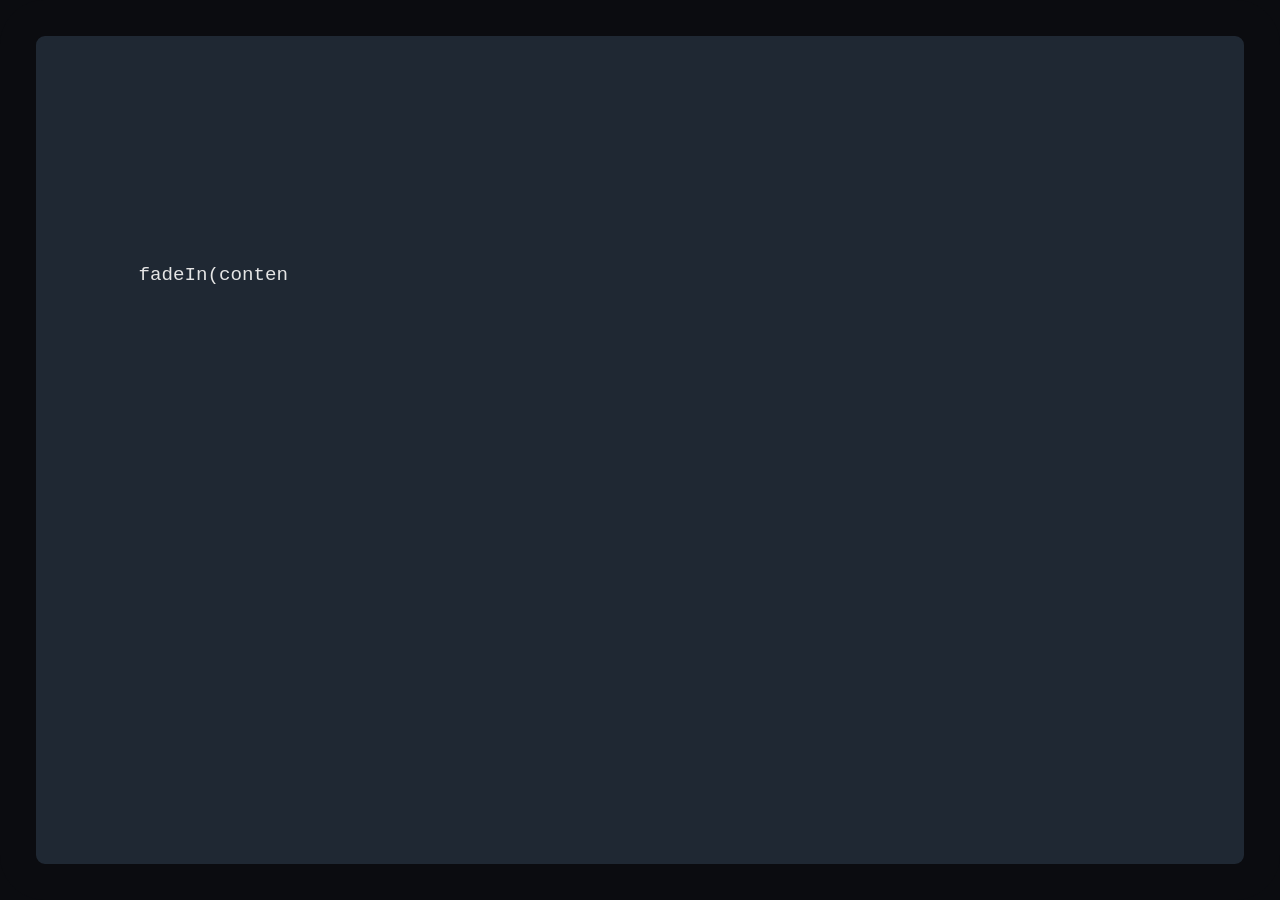
==== index.html @ 2525024e "Updated Projects" ====
<!DOCTYPE html>
<html lang="en">
  <head>
    <meta charset="UTF-8" />
    <meta name="viewport" content="width=device-width, initial-scale=1.0" />
    <title>Richard Haase Portfolio</title>
    <link rel="stylesheet" media="screen" href="./public/stylesheets/desktop.css" />
    <link rel="stylesheet" media="screen and (max-width: 425px)" href="./public/stylesheets/mobile.css" />
    <link rel="stylesheet" media="screen" href="./public/stylesheets/timeline.css" />
    <script src="./public/javascripts/index.js"></script>
  </head>

  <body>
    <div class="container">
      <section class="" id="aboutMe">
        <div class="nav hidden" id="nav">
          <a href="#footer">Contact</a>
          <a href="#skills">Skills</a>
          <a href="./public/assets/Richard_Haase_Resume.pdf" target="_blank">Resume</a>
        </div>
        <div class="content">
          <p id="introCode"></p>
          <h1 id="aboutHeader" class="hidden">Hello World</h1>
          <noscript><h1>Please enable JavaScript</h1><p>Some features of the site will only work with JS enabled.</p></noscript>
          <p id="aboutContent" class="hidden">
            I'm Richard Haase and I've been learning web development over the past three years. During my time at university, I've built a handful of projects for clasees, leisure, and my internship this last summer. 
            I have a solid understanding of the fundamentals of web design/development and am now branching out to learn new technologies and frameworks. Take a look at what I've been working on below.
          </p>
        </div>
        <div class="chevronDown">
          <a href="#projects" class="hidden" id="nextPage">
            <img class="clickable" width="25" src="./public/images/chevron-down-solid.svg" alt="Next section" />
          </a>
        </div>
      </section>

      <section class="" id="projects">
        <div class="chevronUp">
          <a href="#aboutMe">
            <img class="clickable" width="25" src="./public/images/chevron-up-solid.svg" alt="Prevous section" />
          </a>
        </div>
        <div class="content grid">
          <h1>Projects</h1>
          <div class="hs">
            <div class="item" id="project5">
              <h2>Portfolio Site Fall 2021</h2>
              <ul>
                <li>A project I enjoyed working on to create a portfolio site and to polish up my HTML, CSS, JS, and exercise my design skills.</li>
                <li>The project began with sketching up some <a href="./public/assets/wireframe_portfolio_site.pdf"  target="_blank" rel="noopener">wireframes</a> and continued on to learning figma and fleshing out the <a href="https://www.figma.com/file/RTzAJXSHVBMZKDvvyksOEP/Personal-Portfolio-Mockup?node-id=0%3A1" target="_blank" rel="noopener">design</a> before getting down to writing the code.</li>
                <li>Limited myself to using exclusively HTML, CSS, and JS written (mostly) from scratch without the use of any frameworks.</li>
              </ul>
              <div class="projectLink" id="openProjectFive"><img class="pulse clickable" width="30" height="30" alt="Open Project" src="./public/images/plus-circle-solid.svg"></div>
            </div>
            <div class="item" id="project4">
              <h2>Representative Web Portal</h2>
              <ul>
                <li>Project for web development internship between Junior and Senior years at university. It was more akin to a contract position than and internship and I delivered a completed project at the end wich is currently in production.</li>
                <li>
                  Server-side page rendering, dynamic HTML Forms, Bootstrap, MS-SQL, nodeJS, expressJS, passportJS,
                  nodemailer, jQuery, etc.
                </li>
                <li>
                  Integrated with an existing order management system’s database, created an authentication system with
                  session-based authentication, dynamic HTML web forms with email-based submission.
                </li>
              </ul>
              <div class="projectLink" id="openProjectFour"><img class="pulse clickable" width="30" height="30" alt="Open Project" src="./public/images/plus-circle-solid.svg"></div>
            </div>
            <div class="item" id="project3">
              <h2>Snapchat Data Visualizer</h2>
              <ul>
                <li>Completed during junior year of university.</li>
                <li>Imports data from Snapchat user data export and organizes the data, formatting it in an easily readable manner accompanied by charts to visualize the data.</li>
                <li>Lots of vanilla JS (ES6) with use of chartsJS library.</li>
                <li>
                  All data processing is handled in the front-end as to avoid sending a user’s sensitive user data
                  and storing it on a server.
                </li>
                <li>View project documentation <a href="./public/assets/Richard_Haase-Senior_Design_Project.pdf">here</a>.</li>
              </ul>
              <div class="projectLink" id="openProjectThree"><img class="pulse clickable" width="30" height="30" alt="Open Project" src="./public/images/plus-circle-solid.svg"></div>
            </div>
            <div class="item" id="project2">
              <h2>Web Design Midterm</h2>
              <ul>
                <li>Made during freshman year at Univeristy</li>
                <li>Purely HTML and CSS with use of flexbox, iframes, and @media controls for a responsive design</li>
              </ul>
              <div class="projectLink" id="openProjectTwo"><img class="pulse clickable" width="30" height="30" alt="Open Project" src="./public/images/plus-circle-solid.svg"></div>
            </div>
            <div class="item" id="project1">
              <h2>First Website</h2>
              <ul>
                <li>Made in Highschool for CSEC-102</li>
                <li>Basic HTML and minimal CSS</li>
              </ul>
              <div class="projectLink" id="openProjectOne"><img class="pulse clickable" width="30" height="30" alt="Open Project" src="./public/images/plus-circle-solid.svg"></div>
            </div>
          </div>
        </div>
        <div class="chevronDown">
          <a href="#skills">
            <img class="clickable" width="25" src="./public/images/chevron-down-solid.svg" alt="Next section" />
          </a>
        </div>
      </section>

      <section class="" id="skills">
        <div class="chevronUp">
          <a href="#projects">
            <img class="clickable" width="25" src="./public/images/chevron-up-solid.svg" alt="Prevous section" />
          </a>
        </div>
        <div class="content">
          <h1>Technologies</h1>
          <p>Here are some of the technologies with which I am familiar:</p>
          <div class="columns4">
            <div>
              <h2>Languages</h2>
              <ul>
                <li>HTML</li>
                <li>JavaScript</li>
                <li>CSS</li>
                <li>SQL</li>
                <li>Java</li>
                <li>Python</li>
              </ul>
            </div>
            <div>
              <h2>Frameworks <span>& Libraries</span></h2>
              <ul>
                <li>Bootstrap</li>
                <li>jQuery</li>
                <li>expressJS</li>
                <li>passportJS</li>
                <li>chartsJS</li>
              </ul>
            </div>
            <div>
              <h2>Platforms</h2>
              <ul>
                <li>Windows</li>
                <li>MacOS</li>
                <li>Linux</li>
              </ul>
            </div>
            <div>
              <h2>Tools</h2>
              <ul>
                <li>NodeJS</li>
                <li>SQL Server</li>
                <li>Git/GitHub</li>
                <li>Docker</li>
                <li>Figma</li>
                <li>diagrams.net</li>
              </ul>
            </div>
          </div>
        </div>
        <div class="chevronDown">
          <a href="#experience">
            <img class="clickable" width="25" src="./public/images/chevron-down-solid.svg" alt="Next section" />
          </a>
        </div>
      </section>

      <section class="" id="experience">
        <div class="chevronUp">
          <a href="#skills">
            <img class="clickable" width="25" src="./public/images/chevron-up-solid.svg" alt="Prevous section" />
          </a>
        </div>
        <div class="content">
          <div>
            <h1>Experience</h1>
          </div>

          <div id="timeline">
            <div id="line">
              <div id="organizations">
                <div class="orgContainer">
                  <div class="orgText"><p>Guthmann Construction</p></div>
                  <div class="org clickable" id="guthmann"><img alt="Hammer" src="./public/images/hammer-solid.svg"></div>
                </div>
                <div class="orgContainer">
                  <div class="orgText"><p><span>Chick-fil-A</span></p></div>
                  <div class="org clickable" id="cfa"><img alt="Chick-fil-A Cow" src="./public/images/cow-regular.svg"></div>
                </div>
                <div class="orgContainer">
                  <div class="orgText"><p>Campbell University</p></div>
                  <div class="org clickable pulse" id="cu"><img alt="University" src="./public/images/graduation-cap-solid.svg"></div>
                </div>
                <div class="orgContainer">
                  <div class="orgText"><p><span>SIM International</span></p></div>
                  <div class="org clickable" id="sim"><img alt="Virtual Classroom" src="./public/images/user-class-solid.svg"></div>
                </div>
                <div class="orgContainer">
                  <div class="orgText"><p>Dominos</p></div>
                  <div class="org clickable" id="dominos"><img alt="Pizza Slice" src="./public/images/pizza-slice-solid.svg"></div>
                </div>
                <div class="orgContainer">
                  <div class="orgText"><p>Arzberger Stationers</p></div>
                  <div class="org clickable active" id="arz"><img alt="Code Symbol" src="./public/images/code-solid.svg"></div>
                </div>
              </div>
            </div>
          </div>

          <div class="descriptionContainer">
            <ul class="orgDescription" id="guthmannDescription">
              <li>Jul 2015-Jan 2017 - Office Assistant - Charlotte, NC</li>
              <li>Jun 2017-Aug 2017 - General Laborer - Charlotte, NC</li>
              <li>Dec 2020-Jan 2021 - Carpenter - Charlotte, NC</li>
            </ul>
    
            <ul class="orgDescription" id="cfaDescription">
              <li>Apr 2018-Aug 2018 - Front of House Team Member - Indian Land, SC</li>
              <li>Jan 2019-May 2019 - Front of House Team Member - Buies Creek, NC</li>
              <li>Jun 2019-Aug 2019 - Front of House Team Member - Indian Land, SC</li>
              <li>Aug 2019-Oct 2019 - Front & Back of House Team Member - Buies Creek, NC</li>
            </ul>
    
            <ul class="orgDescription" id="cuDescription">
              <li>Aug 2018-Dec 2021 - BS Dual Degree in Info. Tech. Management and Info. Sec.</li>
              <li>Sep 2018-Dec 2018 - A/V Tech - Buies Creek, NC</li>
              <li>Jan 2020-Apr 2020 - Teacher's Assistant (Web Design) - Buies Creek, NC</li>
            </ul>
    
            <ul class="orgDescription" id="simDescription">
              <li>May 2020-Jul 2020 -  Information Technology Consultant - Fort Mill, SC</li>
              <ul>
                <li>Implemented an online learning management using Google Classroom for the kids program.</li>
                <li>Designed a modular templating system to allow for the reusability of core curriculum materials and easy setup of new classrooms.</li>
                <li>Recorded training videos to help familiarize teachers with the system.</li>
              </ul>
            </ul>
    
            <ul class="orgDescription" id="dominosDescription">
              <li>May 2020-Aug 2020 - Delivery Expert - Charlotte, NC</li>
              <ul>
                <li>Regularly made 5 deliveries per hour during peak hours. Franchise taget is 3 deliveries per hour.</li>
                <li>One person commented <a href="https://youtu.be/gbOXO3pw5hU?t=89" target="_blank">"that was fast."</a></li>
              </ul>
            </ul>
    
            <ul class="orgDescription active" id="arzDescription">
              <li>Jun 2021-Current - Web Development Intern - Charlotte, NC</li>
              <ul>
                <li>Designed and implemented a customer-facing web portal which interfaces with the database of an existing order management system.</li>
                <li><strong>Core Technologies:</strong> NodeJS, jQuery, Bootstrap, expressJS, passportJS</li>
                <li>Moved to a part-time remote role to continue feature development beyond the initial scope.</li>
              </ul>
            </ul>
          </div>
          
        </div>
        <div class="chevronDown">
          <a href="#footer">
            <img class="clickable" width="25" src="./public/images/chevron-down-solid.svg" alt="Next section" />
          </a>
        </div>
      </section>

      <section id="footer">
        <!-- <a href="#aboutMe">
          <h1>Haase Dev</h1>
        </a> -->
        <div class="columns3">
          <div id="contact">
            <h2>Contact</h2>
            <!-- <p>
              <a href="tel:">
                <img width="15" src="./public/images/phone-solid.svg" alt="LinkedIn"/>
              </a>
            </p> -->
            <a href="mailto:ricky@rickyh.dev">
              <img width="15" src="./public/images/envelope-regular.svg" alt="LinkedIn" /> ricky@rickyh.dev
            </a>
          </div>
          <div id="links">
            <h2>Links</h2>
            <div id="linkGrid">
              <div class="linkImage">
                <a class="mx-5" href="https://www.linkedin.com/in/richard-haase-8218701a0" target="_blank" rel="noopener">
                  <img width="32" height="36" src="./public/images/linkedin-in-brands.svg" alt="LinkedIn" />
                </a>
              </div>
              <div class="linkImage">
                <a class="mx-5" href="https://github.com/RickyHaase" target="_blank" rel="noopener">
                  <img width="32" height="33" src="./public/images/github-brands.svg" alt="GitHub" />
                </a>
              </div>
              <div class="linkImage">
                <a class="mx-5" href="./public/assets/Richard_Haase_Resume.pdf" target="_blank">
                  <img width="32" height="43" src="./public/images/file-pdf-regular.svg" alt="Resume" />
                </a>
              </div>
            </div>
          </div>
          <!-- <div id="footerProjects">
            <h2>Projects</h2>
            <p>
              <a href="./projects/firstWebsite/home.html" target="_blank">First Website</a><br />
              <a href="./projects/webDesignMidterm/Homepage/Homepage.html" target="_blank">Web Design Midterm</a><br />
              <a href="./projects/snapDataVisualizer/index.html" target="_blank">Snapchat Data Visualizer</a><br>
              <a href="#" id="portalFooterLink">Representative Web Portal</a>
            </p>
          </div> -->
        </div>
        <a id="scrollTop" href="#aboutMe">
          <img class="clickable" width="25" src="./public/images/chevron-up-solid.svg" alt="Top of Page" />
        </a>
      </section>
    </div>
  </body>

  <!-- Website Showcase Modals -->
  <div id="modalContainer">
    <div id="projectModalOne" class="modal">
      <div class="modal-content">
        <div class="titlebar">
          <div class="buttons">
            <div class="minimize" id="closeProjectOne"></div>
            <a href="./projects/firstWebsite/home.html" target="_blank"><div class="zoom"></div></a>
          </div>
          <div class="title">First Site</div>
          <div style="width: 44px;"></div>
        </div>
        <object class="siteShowcase" type="text/html" data="./projects/firstWebsite/home.html"></object>
      </div>
    </div>
    
    <div id="projectModalTwo" class="modal">
      <div class="modal-content">
        <div class="titlebar">
          <div class="buttons">
            <div class="minimize" id="closeProjectTwo"></div>
            <a href="./projects/webDesignMidterm/Homepage/Homepage.html" target="_blank"><div class="zoom"></div></a>
          </div>
          <div class="title">Web Design Midterm</div>
          <div style="width: 44px;"></div>
        </div>
        <object class="siteShowcase" type="text/html" data="./projects/webDesignMidterm/Homepage/Homepage.html"></object>
      </div>
    </div>
    
    <div id="projectModalThree" class="modal">
      <div class="modal-content">
        <div class="titlebar">
          <div class="buttons">
            <div class="minimize" id="closeProjectThree"></div>
            <a href="./projects/snapDataVisualizer/index.html" target="_blank"><div class="zoom"></div></a>
          </div>
          <div class="title">Snapchat Data Visualizer</div>
          <div style="width: 44px;"></div>
        </div>
        <object class="siteShowcase" type="text/html" data="./projects/snapDataVisualizer/index.html"></object>
      </div>
    </div>
    
    <div id="projectModalFour" class="modal">
      <div class="modal-content">
        <div class="titlebar">
          <div class="buttons">
            <div class="minimize" id="closeProjectFour"></div>
          </div>
          <div class="title">Representative Web Portal</div>
          <div style="width: 22px;"></div>
        </div>
        <div class="slideshow-container">
    
          <div class="mySlides fade">
            <div class="numbertext">1 / 5</div>
            <img class="slideImage" src="./public/images/PortalLogin.png">
            <div class="text">Login Page</div>
          </div>
    
          <div class="mySlides fade">
            <div class="numbertext">2 / 5</div>
            <img class="slideImage" src="./public/images/PortalWelcome.png">
            <div class="text">Welcome Page</div>
          </div>
    
          <div class="mySlides fade">
            <div class="numbertext">3 / 5</div>
            <img class="slideImage" src="./public/images/PortalOrders.png">
            <div class="text">Active Orders</div>
          </div>
    
          <div class="mySlides fade">
            <div class="numbertext">4 / 5</div>
            <img class="slideImage" src="./public/images/PortalPassword.png">
            <div class="text">Change Password</div>
          </div>
    
          <div class="mySlides fade">
            <div class="numbertext">5 / 5</div>
            <img class="slideImage" src="./public/images/PortalForm.png">
            <div class="text">Order Form</div>
          </div>
    
          <a class="prev" onclick="plusSlides(-1)">&#10094;</a>
          <a class="next" onclick="plusSlides(1)">&#10095;</a>
        </div>
      </div>
    </div>

    <div id="projectModalFive" class="modal">
      <div class="modal-content">
        <div class="titlebar">
          <div class="buttons">
            <div class="minimize" id="closeProjectFive"></div>
            <a href="./projects/snapDataVisualizer/index.html" target="_blank"><div class="zoom"></div></a>
          </div>
          <!-- <div class="title">Portfolio Site Wireframes</div> -->
          <div class="title">Site-ception</div>
          <div style="width: 44px;"></div>
        </div>
        <object class="siteShowcase" type="text/html" data="./index.html"></object>
        <!-- <embed src="./public/assets/wireframe_portfolio_site.pdf" frameborder="0" width="100%" height="100%"> -->
      </div>
    </div>
  </div>

  <script src="./public/javascripts/modalControl.js"></script>
  <script src="./public/javascripts/timelineControl.js"></script>
</html>
---- public/stylesheets/desktop.css ----
/* Color Paletes
Dark:
-Background: #0b0c10
-Section Background: #1f2833
-Accent: #66fcf1
-Font: #e5e5e5

Light:
-Background: #fff
-Section Background: #bbb
-Accent: #00a9ba
-Font: #1a1a1a

*/

/* Elements */
* {
  box-sizing: border-box;
  padding: 0;
  margin: 0;
  scroll-behavior: smooth;
  /* -webkit-overflow-scrolling: touch; */
  /* overflow: hidden; */
  /* font-family: "Lucida Console", Monaco, monospace; */
}

body {
  background-color: #0b0c10;
  font-family: 'Courier New', Courier, monospace;
  overflow: hidden;
}

section {
  border-radius: 5vh;
  border: #0b0c10 solid 4vh;
  background-color: #1f2833;
  height: 100vh;
  color: #e5e5e5;
  padding: 8vh 8vw;
  display: grid;
  line-height: 1.6;
  scroll-snap-align: start;
  overflow-x: auto;
}

p {
  font-size: 1.2em;
}

h1 {
  color: #66fcf1;
  font-size: 2.2em;
}

h2 {
  font-size: 1.5em;
  /* font-weight: normal; */
  margin-top: 20px;
}

a {
  color: #66fcf1;
}

ul {
  padding-left: 30px;
}

li {
  /* overflow: visible; */
  font-size: 1.2em;
}

span {
  white-space: nowrap;
}

/* Classes */
.container {
  height: 100vh;
  width: 100%;
  overflow: auto;
  scroll-snap-type: y mandatory;
}

.nav {
  grid-row: 1;
  text-align: end;
}

.content {
  grid-row: 2;
}

.chevronDown {
  grid-row: 3;
  text-align: center;
  align-self: end;
}

.chevronUp {
  grid-row: 1;
  
  text-align: center;
  align-self: start;
}

.hidden {
  opacity: 0;
}

.columns3 {
  display: grid;
  grid-auto-flow: column;
  grid-auto-columns: auto;
  justify-items: center;
}

.columns3>div{
  text-align: center;
}

.columns4 {
  display: grid;
  grid-template-columns: repeat(4, 1fr);
  /* display: flex; */
  /* flex: 1 1 0; */
  /* flex-wrap: wrap; */
}

.mx-5 {
  margin: 0 5px;
}

.projectLink {
  /* position: absolute;
  bottom: 10px;
  right: -10px; */
  /* vertical-align: bottom;
  justify-self: right; */
  align-self: flex-end;
  margin-top: auto;
  padding-bottom: 0.7vw;
  cursor: pointer;
}

/* .linkImage {
  display: flex;
  margin: auto;
} */

/* IDs */
#project1 {
  background: linear-gradient(135deg, rgba(26, 117, 255, 0.8) 0%, rgba(0, 0, 255, 0) 100%),
    linear-gradient(360deg, #5af280 0%, rgba(0, 255, 0, 0) 100%),
    linear-gradient(225deg, #ff4d4d 0%, rgba(255, 0, 0, 0) 100%);
}

#project2 {
  background: linear-gradient(44.15deg, rgba(0, 0, 0, 0.8) 0%, rgba(0, 0, 0, 0) 98.56%),
    linear-gradient(180deg, rgba(255, 255, 255, 0.8) 0%, rgba(255, 255, 255, 0) 100%),
    linear-gradient(315deg, #b0b0b0 0%, rgba(176, 176, 176, 0) 100%);
}

#project3 {
  background: linear-gradient(270deg, rgba(75, 192, 192, 0.6) 0%, rgba(75, 192, 192, 0) 100%),
    linear-gradient(0deg, rgba(255, 99, 133, 0.6) 0%, rgba(255, 99, 133, 0) 100%),
    linear-gradient(180deg, rgba(54, 163, 235, 0.6) 0%, rgba(54, 163, 235, 0) 100%),
    linear-gradient(90deg, rgba(255, 160, 64, 0.6) 0%, rgba(255, 160, 64, 0) 100%), #dadada;
}

#project4 {
  background: #173e34;
}

#project5 {
  /* background: #1e2630;
  border: #66fcf1 solid 1px; */
  background: rgb(102,252,241);
  background: linear-gradient(142deg, rgba(102, 252, 242, 0.664) 0%, rgba(30,38,48,0.7609637605042017) 97%);
}

#footer {
  height: auto;
  padding: 2vh 2vw;
}

#linkGrid {
  display: flex;
  flex-direction: row;
  /* justify-content: center; */
  align-items: end;
  column-gap: 20px;
}

#scrollTop {
  text-align: center; 
  margin-top: 30px;
}

/* Horozontal scrolling containers */
.grid {
  display: grid;
}

.hs {
  display: grid;
  grid-gap: 30px;
  grid-template-columns: 10px;
  grid-auto-flow: column;
  grid-auto-columns: calc(50vw + 40px);
  grid-template-rows: minmax(50vh, 50vh);
  overflow-x:auto;
}

.item {
  background-color: white;
  border-radius: 10px;
  padding: 0 2vw;
  overflow: auto;
  display: inline-flex;
  flex-direction: column;
  /* cursor: pointer; */
}

.hs:before {
  content: '';
  width: 10px;
}

.hs:after {
  /* content: ''; */
  width: 10px;
}

/* Project Windows */

/* The Modal (w3 Schools) */
.modal {
  display: none; /* Hidden by default */
  position: fixed; /* Stay in place */
  z-index: 1; /* Sit on top */
  padding-top: 50px; /* Location of the box */
  left: 0;
  top: 0;
  width: 100%; /* Full width */
  height: 100%; /* Full height */
  overflow: auto; /* Enable scroll if needed */
  background-color: rgb(0,0,0); /* Fallback color */
  background-color: rgba(0,0,0,0.4); /* Black w/ opacity */
}

.modal-content {
  background-color: #fefefe;
  margin: auto;
  border-radius: 15px;
  width: 80%;
  height: 95%;
}

/* (https://codepen.io/JohJakob/pen/YPxgwo) */
.titlebar {
  background-color: rgb(39,41,42);
  height: 25px;
  font-family: -apple-system, BlinkMacSystemFont, 'Segoe UI', Roboto, Oxygen, Ubuntu, Cantarell, 'Open Sans', 'Helvetica Neue', sans-serif;
  font-weight: bold;
  color: #b1b2b4;
  border-top-left-radius: 10px;
  border-top-right-radius: 10px;
  display: flex;
  justify-content: space-between;
  padding-top: 3px;
}

.siteShowcase {
  overflow: auto;
  border-bottom-left-radius: 10px;
  border-bottom-right-radius: 10px;
  width: 100%;
  height: calc(100% - 25px);
}

.buttons {
  padding-left: 8px;
}

.minimize {
  background: #ffbd4c;
  font-size: 9pt;
  line-height: 11px;
  margin-left: 4px;
  width: 11px;
  height: 11px;
  border: 1px solid #e09e3e;
  border-radius: 50%;
  display: inline-block;
  cursor: pointer;
}

.zoom {
  background: #00ca56;
  font-size: 9pt;
  line-height: 11px;
  margin-left: 6px;
  width: 11px;
  height: 11px;
  border: 1px solid #14ae46;
  border-radius: 50%;
  display: inline-block;
}

/* Slideshow (w3 Schools)*/
/* Slideshow container */
.slideshow-container {
  /* max-width: 1000px; */
  position: relative;
  margin: auto;
  height: calc(100% - 25px);
  overflow-y: auto;
  border-bottom-left-radius: 10px;
  border-bottom-right-radius: 10px;
}

.slideImage {
  width: 100%;
}

/* Next & previous buttons */
.prev, .next {
  cursor: pointer;
  position: absolute;
  top: 50%;
  width: auto;
  padding: 16px;
  margin-top: -22px;
  color: black;
  font-weight: bold;
  font-size: 18px;
  transition: 0.6s ease;
  border-radius: 0 3px 3px 0;
  user-select: none;
}

/* Position the "next button" to the right */
.next {
  right: 0;
  border-radius: 3px 0 0 3px;
}

/* On hover, add a black background color with a little bit see-through */
.prev:hover, .next:hover {
  background-color: rgba(0,0,0,0.8);
}

/* Caption text */
.text {
  color: black;
  font-size: 15px;
  padding: 8px 12px;
  position: absolute;
  bottom: 8px;
  width: 100%;
  text-align: center;
}

/* Number text (1/3 etc) */
.numbertext {
  color: black;
  font-size: 12px;
  padding: 8px 12px;
  position: absolute;
  top: 0;
}

/* Animations */

/* Fading animation modal */
.fade {
  -webkit-animation-name: fade;
  -webkit-animation-duration: 1s;
  animation-name: fade;
  animation-duration: 1s;
}

@-webkit-keyframes fade {
  from {opacity: .4} 
  to {opacity: 1}
}

@keyframes fade {
  from {opacity: .4} 
  to {opacity: 1}
}

/* Content fade */
.fade-in {
  animation: fadeIn ease 1s;
}
@keyframes fadeIn {
  0% {
    opacity: 0;
  }
  100% {
    opacity: 1;
  }
}

.fade-out {
  animation: fadeOut ease 0.5s;
}
@keyframes fadeOut {
  0% {
    opacity: 1;
  }
  100% {
    opacity: 0;
  }
}

.clickable {
  cursor: pointer;
  transition: all .2s ease-in-out;
}
.clickable:hover {
  transform: scale(1.3);
}

/* Pulse Animation (https://codepen.io/olam/pen/zcqea)*/
.pulse {
  /* margin:100px; */
  /* display: block; */
  /* width: 22px; */
  /* height: 22px; */
  border-radius: 50%;
  /* background: #cca92c; */
  cursor: pointer;
  box-shadow: 0 0 0 rgba(102, 252, 241, 0.4);
  animation: pulse 2s infinite;
}
.pulse:hover {
  animation: none;
}

@-webkit-keyframes pulse {
  0% {
    /* 102, 252, 241 - Theme color */
    -webkit-box-shadow: 0 0 0 0 rgba(255, 255, 255, 0.4);
  }
  70% {
      -webkit-box-shadow: 0 0 0 10px rgba(255, 255, 255, 0.4);
  }
  100% {
      -webkit-box-shadow: 0 0 0 0 rgba(255, 255, 255, 0.4);
  }
}
@keyframes pulse {
  0% {
    -moz-box-shadow: 0 0 0 0 rgba(255, 255, 255, 0.4);
    box-shadow: 0 0 0 0 rgba(255, 255, 255, 0.4);
  }
  70% {
      -moz-box-shadow: 0 0 0 10px rgba(255, 255, 255, 0);
      box-shadow: 0 0 0 10px rgba(255, 255, 255, 0);
  }
  100% {
      -moz-box-shadow: 0 0 0 0 rgba(255, 255, 255, 0);
      box-shadow: 0 0 0 0 rgba(255, 255, 255, 0);
  }
}


/* On smaller screens, decrease text size */
@media only screen and (max-width: 300px) {
  .prev, .next,.text {font-size: 11px}
}

@media screen and (max-width: 800px) {
  
  .columns4 {
    grid-template-columns: repeat(2, 1fr);
  }

  .columns3 {
    grid-auto-flow: unset;
    grid-template-columns: repeat(1, 1fr);
  }

}
---- public/stylesheets/mobile.css ----
/* Elements */
body {
  padding: 0;
  margin: 0;
}

a {
  padding: 3vw;
}

h1 {
  text-align: center;
}

ul {
  font-size: medium;
}

section {
  border-radius: 0;
  border: none;
  margin: 0;
  padding: 6vh 8vw 10vh;
  height: 100vh;
  /* overflow-x: hidden; */
}

/* Classes */
.nav {
  text-align: center;
}

.item {
  padding: 0 5vw;
  scroll-snap-align: center;
}

.item li {
  font-size: 1em;
}

/* .columns3 {
  grid-auto-flow: unset;
  grid-template-columns: repeat(1, 1fr);
} */
/* 
.columns4 {
  grid-template-columns: repeat(2, 1fr);
} */

.chevronDown, .chevronUp {
  display: none;
}

.content {
  grid-row: auto;
}

/* IDs */
#projects {
  padding: 6vh 0 10vh;
}

#footer {
  height: 100vh;
}

#skills {
  overflow:hidden;
}

/* Horozontal Scrolling Containers */
.hs {
  grid-auto-columns: calc(55vw + 40px);
  grid-template-rows: minmax(60vh, 60vh);
  scroll-snap-type: x mandatory;
  grid-template-columns: 15vw;
}

.hs:before,
.hs:after {
  content: '';
  width: 15vw;
}

/* Adjustments for smaller mobile devices */
@media screen and (max-width: 360px) {
  p, ul, a {
    font-size: medium;
  }
  h1 {
      font-size: larger;
  }
  h2 {
      font-size: large;
  }
}

@media screen and (max-width: 320px) {
  section {
    line-height: 1.3;
  }
  li {
    font-size: 12px;
  }
}
---- public/stylesheets/timeline.css ----
/* #timeline * {
  overflow:visible;
} */

#experience .content {
  min-height: 65vh;
  display: flex;
  flex-direction: column;
}

#timeline {
  display: flex;
  justify-content: center;
  align-items: center;
  min-height: 320px;
  /* overflow: visible; */
}

#line {
  /* align-self: center;
  justify-self: center; */
  display: flex;
  width: 100%;
  height: 5px;
  background-color: #66FCF1;
  align-items: center;
}

#organizations {
  display: flex;
  justify-content: space-between;
  width: 85%;
  margin: 0 7.5%;
}

.orgContainer {
  height: 200px;
  display: flex;
  flex-direction: column;
  align-items: center;
  justify-content: center;
  /* cursor: pointer; */
}

.org {
  display: flex;
  border-radius: 50%;
  height: 40px;
  width: 40px;
  background-color: #66FCF1;
  margin: 20px 0 20px 0;
  /* cursor: pointer; */
}

.org > img {
  margin: auto;
  width: 25px;
}

.orgText {
  transform: rotateZ(-45deg);
  text-indent: -20px;
  width: 50px;
  height: 50px;
  margin-top: -50px;
  padding-bottom: 20px;
  margin-right: calc(-80px + 2vw);
}

.descriptionContainer {
  margin-top: -50px;
  overflow-y: auto;
}

.org.active {
  background-color: #45A29E;
  border: 3px solid #66FCF1;
}

.orgDescription {
  display: none;
}

.orgDescription.active {
  display: inline-block;
}

@media screen and (max-width: 716px) {
  #line {
    background-color: rgba(0, 0, 0, 0);
    height: 200px;
  }

  #organizations {
    justify-content: space-evenly;
    flex-flow: row wrap;
    margin-top: 20px;
  }

  .orgContainer {
    height: 100px;
    width: 100px;
    flex-direction: column-reverse;
    align-items: center;
    justify-content: initial;
    margin: 10px;
  }

  .orgText {
    transform: initial;
    text-indent: initial;
    margin-top: initial;
    padding-bottom: initial;
    margin-right: initial;
    width: initial;
    padding-top: 5px;
  }

  .org {
    margin: 0;
  }

  .orgText p {
    font-size: 12px;
    text-align: center;
  }
  
  #experience .content ul {
    font-size: 13px;
  }

  .descriptionContainer {
    margin-top: 20px;
  }
}

@media screen and (max-width: 350px) {
  .orgContainer {
    height: 80px;
    width: 80px;
  }
  
  .org {
    height: 30px;
    width: 30px;
  }

  .org > img {
    width: 20px;
  }

  .descriptionContainer {
    margin-top: 0px;
  }

  .orgText p,
  #experience .content ul  {
    font-size: 12px;
  }

}
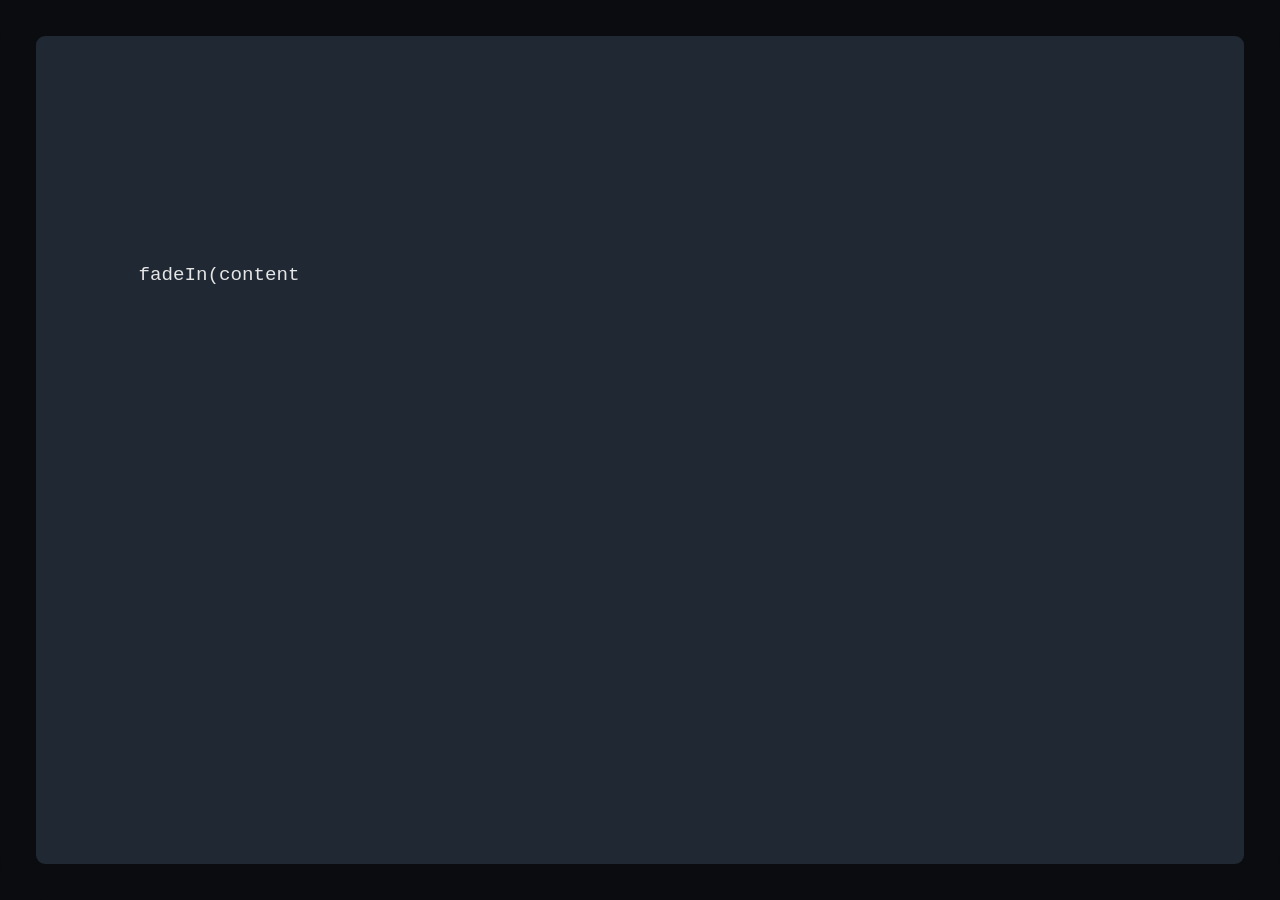
==== commit 29c26c10: "Fix type error" ====
--- a/index.html
+++ b/index.html
@@ -23,7 +23,7 @@
           <h1 id="aboutHeader" class="hidden">Hello World</h1>
           <noscript><h1>Please enable JavaScript</h1><p>Some features of the site will only work with JS enabled.</p></noscript>
           <p id="aboutContent" class="hidden">
-            I'm Richard Haase and I've been learning web development over the past three years. During my time at university, I've built a handful of projects for clasees, leisure, and my internship this last summer. 
+            I'm Richard Haase and I've been learning web development over the past three years. During my time at university, I've built a handful of projects for classes, leisure, and my internship this last summer. 
             I have a solid understanding of the fundamentals of web design/development and am now branching out to learn new technologies and frameworks. Take a look at what I've been working on below.
           </p>
         </div>
@@ -230,7 +230,7 @@
             <ul class="orgDescription" id="simDescription">
               <li>May 2020-Jul 2020 -  Information Technology Consultant - Fort Mill, SC</li>
               <ul>
-                <li>Implemented an online learning management using Google Classroom for the kids program.</li>
+                <li>Implemented an online learning management system for the summer kids program using Google Classroom.</li>
                 <li>Designed a modular templating system to allow for the reusability of core curriculum materials and easy setup of new classrooms.</li>
                 <li>Recorded training videos to help familiarize teachers with the system.</li>
               </ul>
@@ -425,4 +425,4 @@
 
   <script src="./public/javascripts/modalControl.js"></script>
   <script src="./public/javascripts/timelineControl.js"></script>
-</html>+</html>
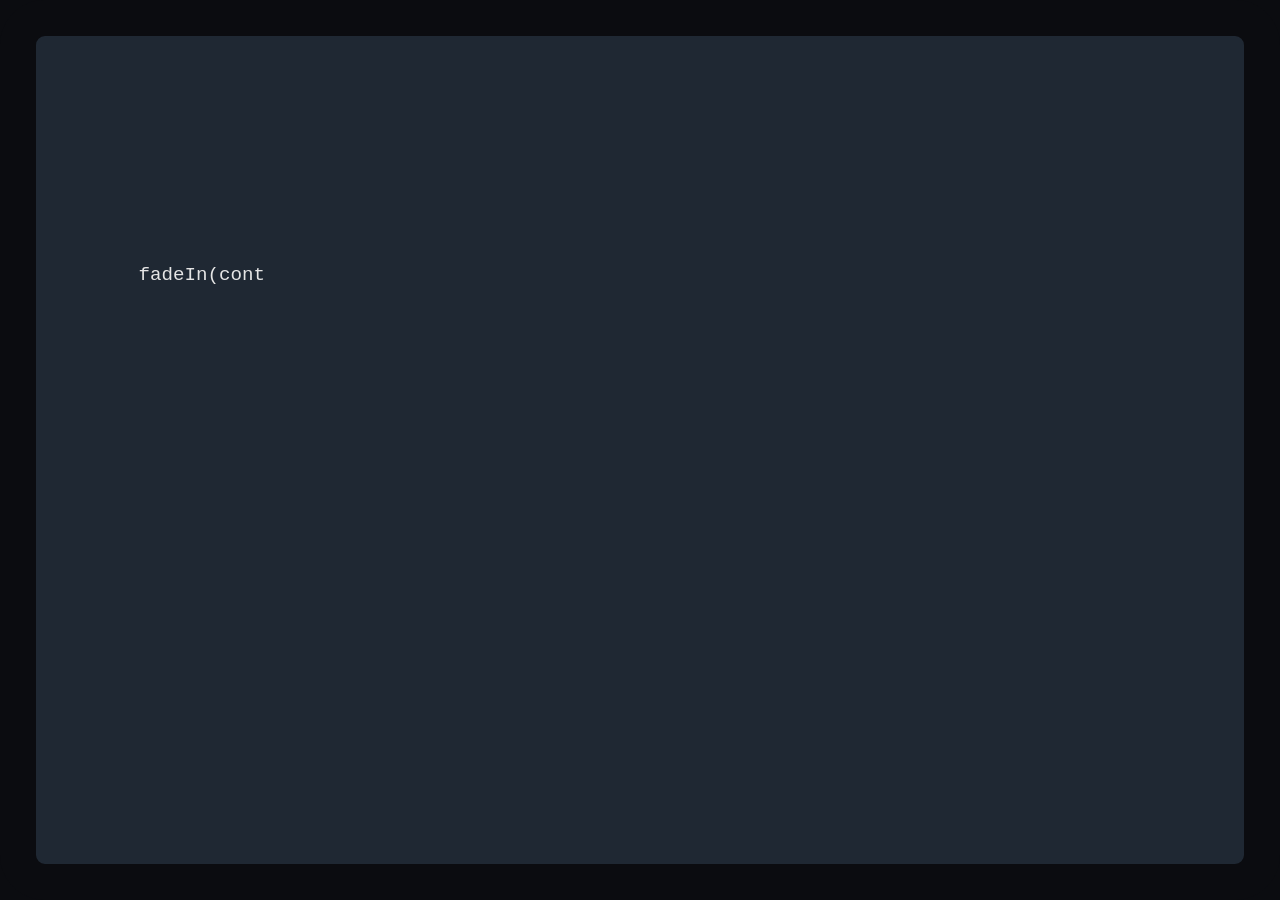
==== commit 68dc8f71: "Merge branch 'main' of https://github.com/RickyHaase/PersonalPortfolio into main" ====
--- a/index.html
+++ b/index.html
@@ -47,7 +47,7 @@
               <h2>Portfolio Site Fall 2021</h2>
               <ul>
                 <li>A project I enjoyed working on to create a portfolio site and to polish up my HTML, CSS, JS, and exercise my design skills.</li>
-                <li>The project began with sketching up some <a href="./public/assets/wireframe_portfolio_site.pdf"  target="_blank" rel="noopener">wireframes</a> and continued on to learning figma and fleshing out the <a href="https://www.figma.com/file/RTzAJXSHVBMZKDvvyksOEP/Personal-Portfolio-Mockup?node-id=0%3A1" target="_blank" rel="noopener">design</a> before getting down to writing the code.</li>
+                <li>The project began with sketching up some <a href="https://drive.google.com/file/d/1lqZCcFg9WyP6fSTEJyu2gJMy17ZM6qfR/view?usp=sharing"  target="_blank" rel="noopener">wireframes</a> and continued on to learning figma and fleshing out the <a href="https://www.figma.com/file/RTzAJXSHVBMZKDvvyksOEP/Personal-Portfolio-Mockup?node-id=0%3A1" target="_blank" rel="noopener">design</a> before getting down to writing the code.</li>
                 <li>Limited myself to using exclusively HTML, CSS, and JS written (mostly) from scratch without the use of any frameworks.</li>
               </ul>
               <div class="projectLink" id="openProjectFive"><img class="pulse clickable" width="30" height="30" alt="Open Project" src="./public/images/plus-circle-solid.svg"></div>
@@ -77,7 +77,7 @@
                   All data processing is handled in the front-end as to avoid sending a user’s sensitive user data
                   and storing it on a server.
                 </li>
-                <li>View project documentation <a href="./public/assets/Richard_Haase-Senior_Design_Project.pdf">here</a>.</li>
+                <li>View project documentation <a class="mx-5" href="https://drive.google.com/file/d/1w9dxwOR4g9miSLda9jcqOzZhck2IMxOI/view?usp=sharing" target="_blank">here</a>.</li>
               </ul>
               <div class="projectLink" id="openProjectThree"><img class="pulse clickable" width="30" height="30" alt="Open Project" src="./public/images/plus-circle-solid.svg"></div>
             </div>
@@ -274,9 +274,9 @@
                 <img width="15" src="./public/images/phone-solid.svg" alt="LinkedIn"/>
               </a>
             </p> -->
-            <a href="mailto:ricky@rickyh.dev">
-              <img width="15" src="./public/images/envelope-regular.svg" alt="LinkedIn" /> ricky@rickyh.dev
-            </a>
+            <img width="15" src="./public/images/envelope-regular.svg" alt="Mail" /> 
+            <a href="mailto:ricky@rickyh.dev">ricky@rickyh.dev</a>
+            <!-- </a> -->
           </div>
           <div id="links">
             <h2>Links</h2>
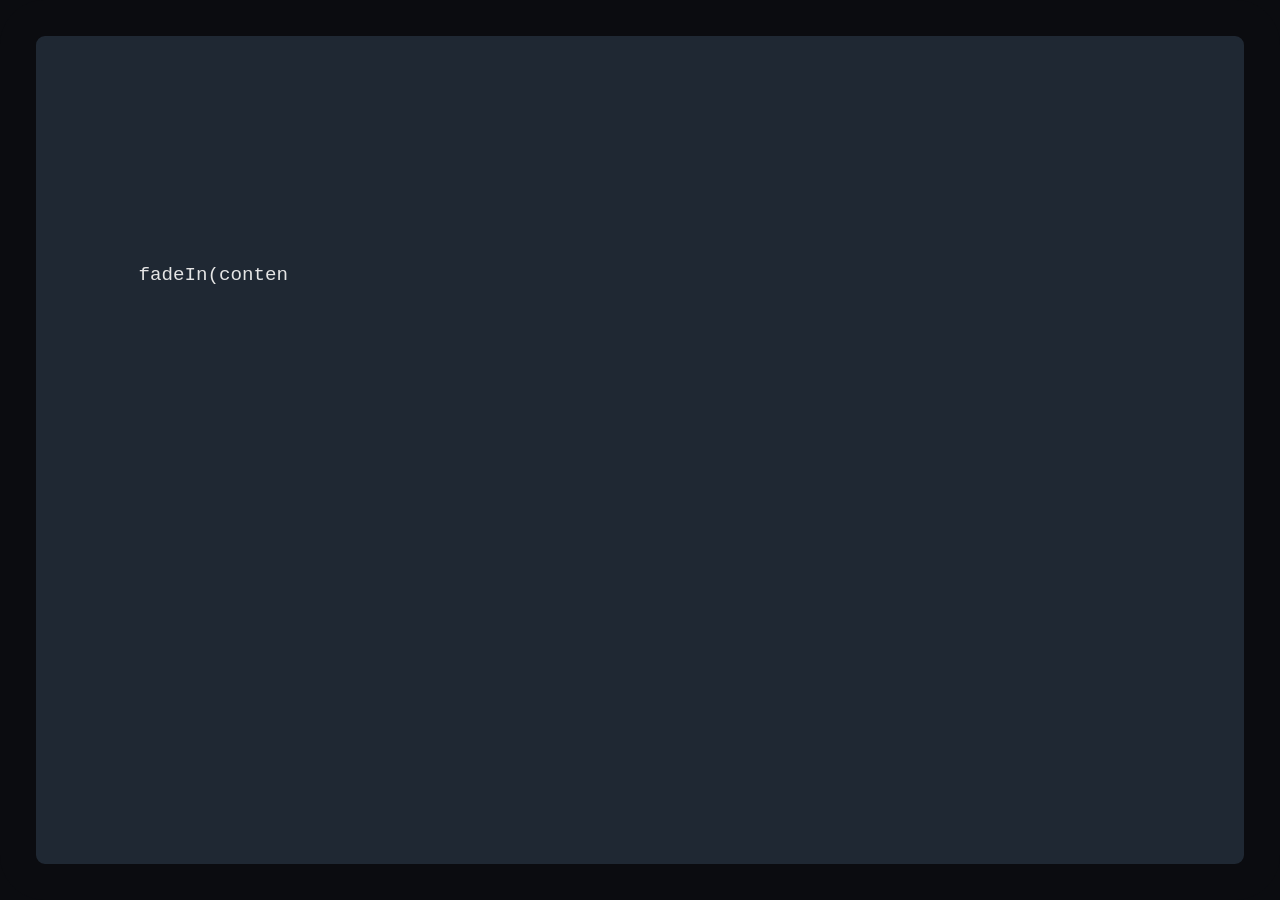
==== commit ce5fc5ab: "Update Verbiage Discussed with co-workers and they suggested that my summer job at Arzberger was mor" ====
--- a/index.html
+++ b/index.html
@@ -23,7 +23,7 @@
           <h1 id="aboutHeader" class="hidden">Hello World</h1>
           <noscript><h1>Please enable JavaScript</h1><p>Some features of the site will only work with JS enabled.</p></noscript>
           <p id="aboutContent" class="hidden">
-            I'm Richard Haase and I've been learning web development over the past three years. During my time at university, I've built a handful of projects for classes, leisure, and my internship this last summer. 
+            I'm Richard Haase and I've been learning web development over the past three years. During my time at university, I've built a handful of projects for classes, leisure, and my contract position this last summer. 
             I have a solid understanding of the fundamentals of web design/development and am now branching out to learn new technologies and frameworks. Take a look at what I've been working on below.
           </p>
         </div>
@@ -245,7 +245,7 @@
             </ul>
     
             <ul class="orgDescription active" id="arzDescription">
-              <li>Jun 2021-Current - Web Development Intern - Charlotte, NC</li>
+              <li>Jun 2021-Current - Web Developer - Charlotte, NC</li>
               <ul>
                 <li>Designed and implemented a customer-facing web portal which interfaces with the database of an existing order management system.</li>
                 <li><strong>Core Technologies:</strong> NodeJS, jQuery, Bootstrap, expressJS, passportJS</li>
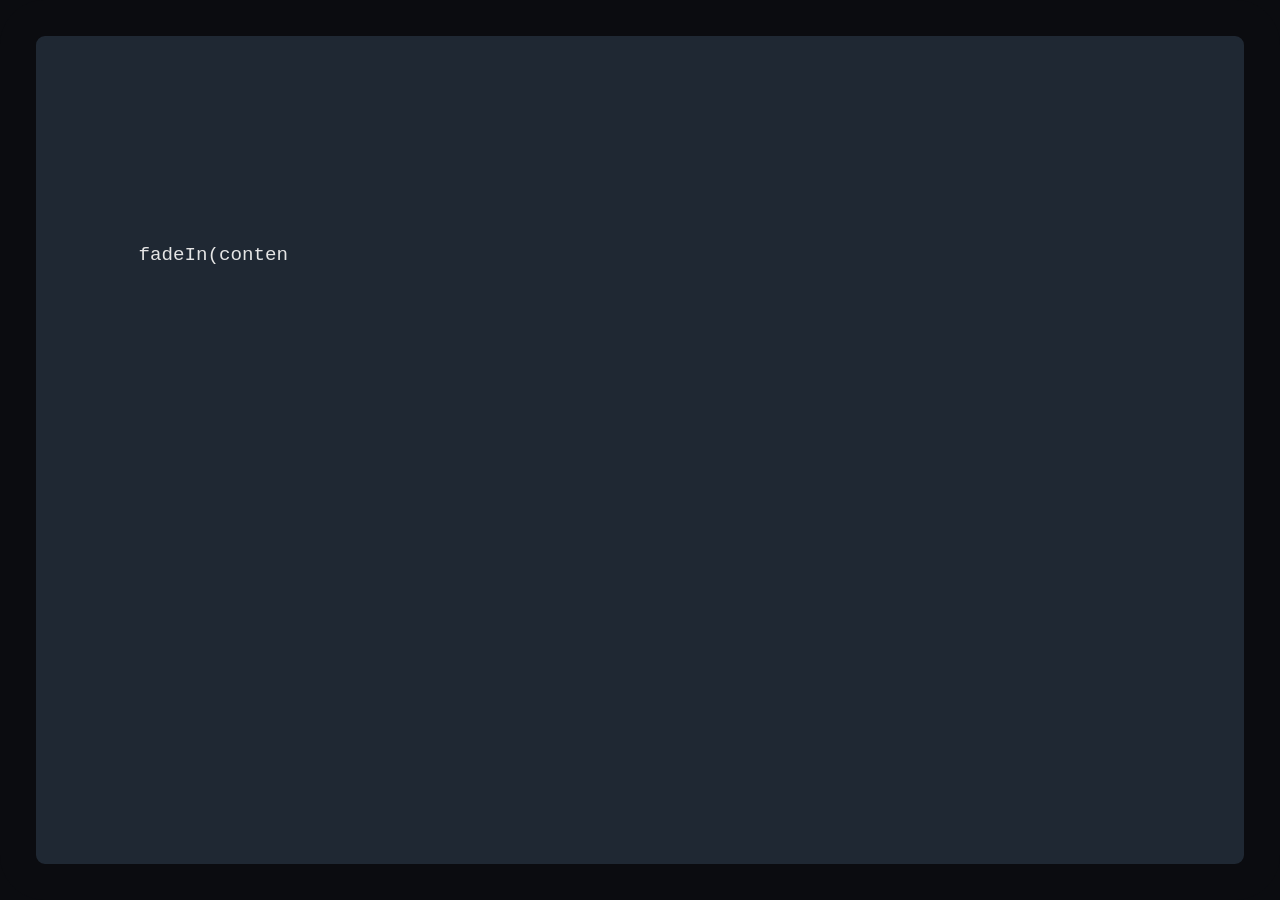
==== commit 9c742cbb: "Updated homepage to reflect past-tense" ====
--- a/index.html
+++ b/index.html
@@ -23,8 +23,11 @@
           <h1 id="aboutHeader" class="hidden">Hello World</h1>
           <noscript><h1>Please enable JavaScript</h1><p>Some features of the site will only work with JS enabled.</p></noscript>
           <p id="aboutContent" class="hidden">
-            I'm Richard Haase and I've been learning web development over the past three years. During my time at university, I've built a handful of projects for classes, leisure, and my contract position this last summer. 
-            I have a solid understanding of the fundamentals of web design/development and am now branching out to learn new technologies and frameworks. Take a look at what I've been working on below.
+            Welcome to my portfolio site! I'm Ricky and this site is a project I made when I was applying for my first job out of university at the end of 2021. <br><br>
+            If you hit the next arrow, you'll be taken to see all of the web projects that I worked on during the time I spent completing my bachelor's degree. <br><br>
+            Thanks for checking out my work!
+            <!-- I'm Richard Haase and I've been learning web development over the past three years. During my time at university, I've built a handful of projects for classes, leisure, and my contract position this last summer. 
+            I have a solid understanding of the fundamentals of web design/development and am now branching out to learn new technologies and frameworks. Take a look at what I've been working on below. -->
           </p>
         </div>
         <div class="chevronDown">
@@ -89,14 +92,14 @@
               </ul>
               <div class="projectLink" id="openProjectTwo"><img class="pulse clickable" width="30" height="30" alt="Open Project" src="./public/images/plus-circle-solid.svg"></div>
             </div>
-            <div class="item" id="project1">
+            <!-- <div class="item" id="project1">
               <h2>First Website</h2>
               <ul>
                 <li>Made in Highschool for CSEC-102</li>
                 <li>Basic HTML and minimal CSS</li>
               </ul>
               <div class="projectLink" id="openProjectOne"><img class="pulse clickable" width="30" height="30" alt="Open Project" src="./public/images/plus-circle-solid.svg"></div>
-            </div>
+            </div> -->
           </div>
         </div>
         <div class="chevronDown">
